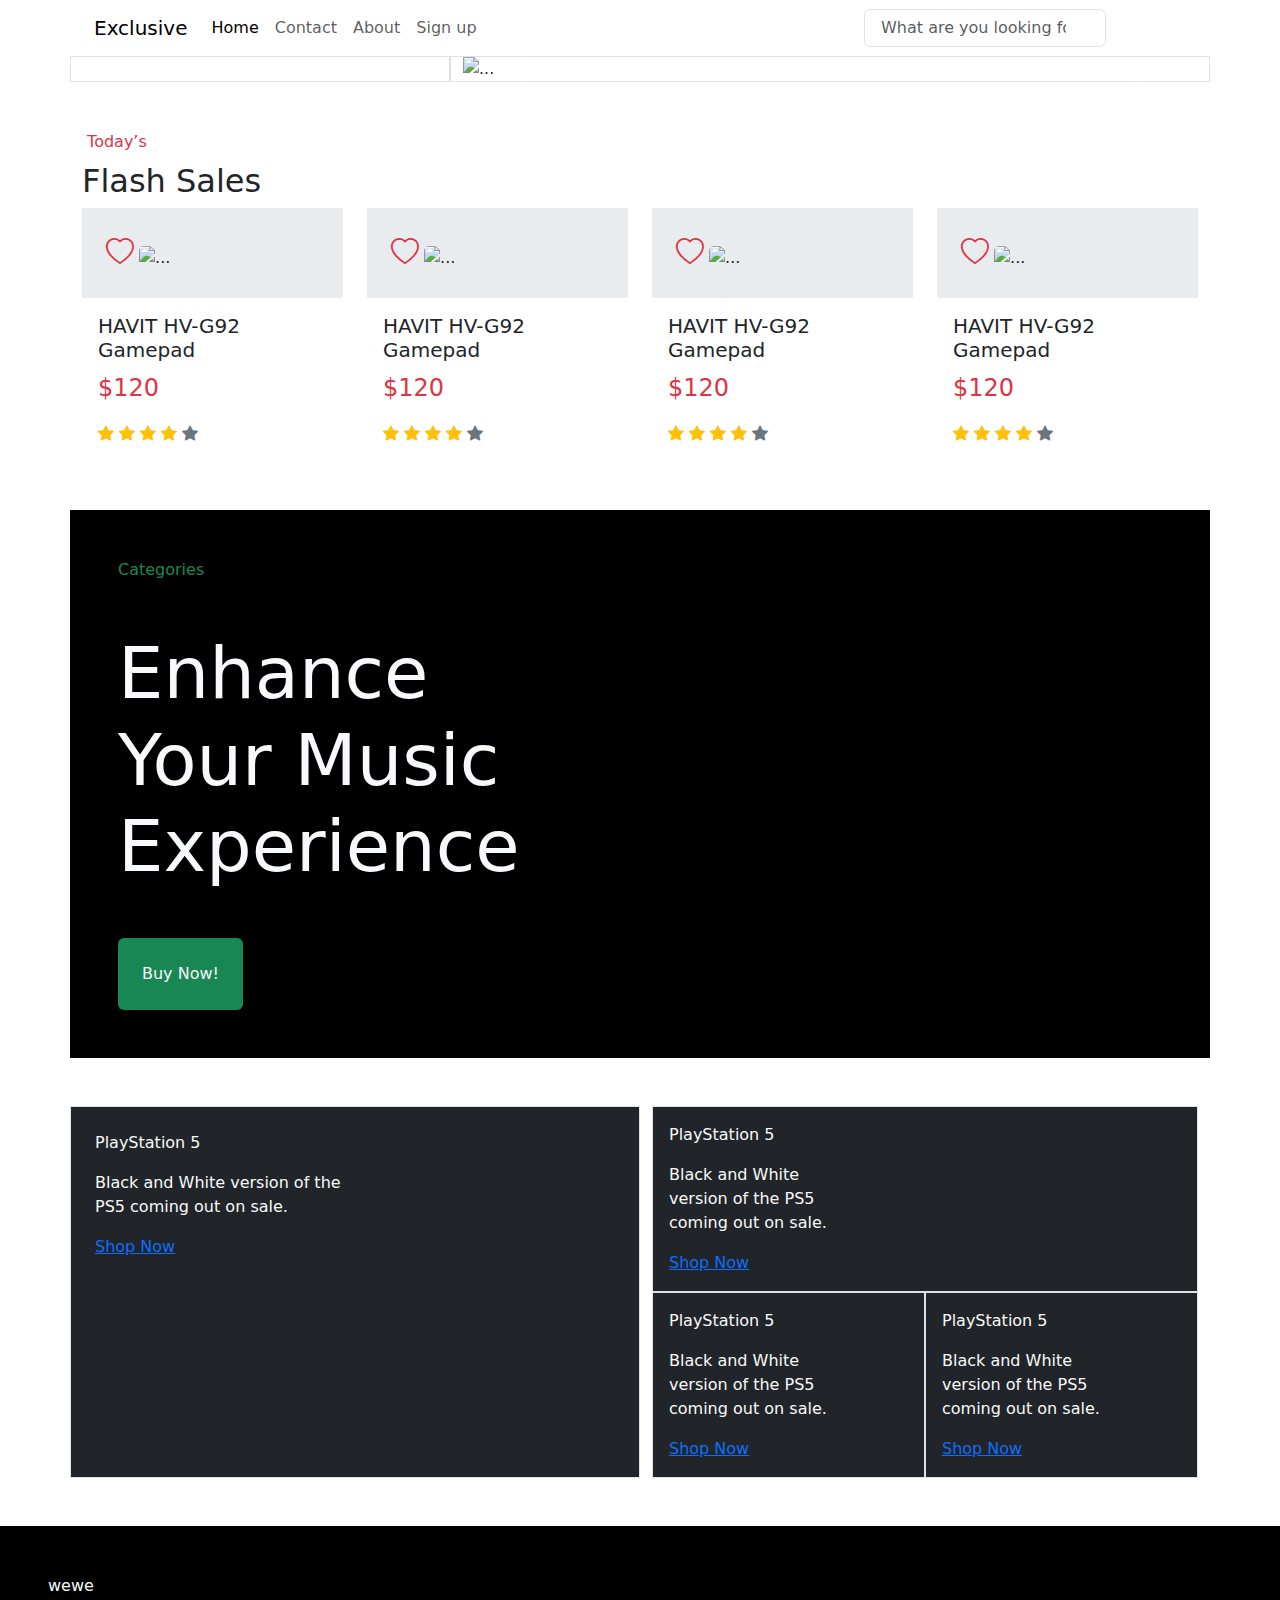
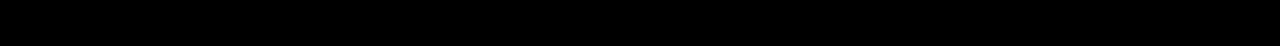
==== index.html @ aa5a188d "fix" ====
<!doctype html>
<html lang="en">

<head>
  <meta charset="utf-8">
  <meta name="viewport" content="width=device-width, initial-scale=1">
  <title>Bootstrap demo</title>
  <link href="https://cdn.jsdelivr.net/npm/bootstrap@5.3.3/dist/css/bootstrap.min.css" rel="stylesheet"
    integrity="sha384-QWTKZyjpPEjISv5WaRU9OFeRpok6YctnYmDr5pNlyT2bRjXh0JMhjY6hW+ALEwIH" crossorigin="anonymous">
  <link rel="stylesheet" href="/styles/style.css">
  <link rel="stylesheet" href="https://cdn.jsdelivr.net/npm/bootstrap-icons@1.11.3/font/bootstrap-icons.min.css">

</head>

<body>
  <header class=" container">
    <nav class="navbar navbar-expand-lg ">
      <div class="container-fluid">
        <a class="navbar-brand" href="#">Exclusive</a>
        <button class="navbar-toggler" type="button" data-bs-toggle="collapse" data-bs-target="#navbarSupportedContent"
          aria-controls="navbarSupportedContent" aria-expanded="false" aria-label="Toggle navigation">
          <span class="navbar-toggler-icon"></span>
        </button>
        <div class="collapse navbar-collapse" id="navbarSupportedContent">
          <ul class="navbar-nav me-auto mb-2 mb-lg-0">
            <li class="nav-item">
              <a class="nav-link active" aria-current="page" href="#">Home</a>
            </li>
            <li class="nav-item">
              <a class="nav-link" href="#">Contact</a>
            </li>

            <li class="nav-item">
              <a class="nav-link" aria-disabled="true">About</a>
            </li>
            <li class="nav-item">
              <a class="nav-link" aria-disabled="true">Sign up</a>
            </li>
          </ul>

          <form class="d-flex" role="search">
            <div class="d-flex border mx-2 px-1 rounded ">
              <input class="form-control me-2  border-0" type="search" placeholder="What are you looking for?"
                aria-label="Search">
              <img src="./images/icons/search.svg" alt="">
            </div>
            <img width="20px" class="mx-3" src="./images/icons/heart.svg" alt="">
            <img width="20px" src="./images/icons/cart3.svg" alt="">

          </form>
        </div>
      </div>
    </nav>
  </header>
  <section class=" container">
    <div class="row">
      <div class="col-4  border">
        <img class="w-100" src="https://img.freepik.com/premium-vector/online-phone-shop-flyer-vertical_791234-36.jpg"
          alt="">
      </div>
      <div class="col-8 border">
        <div id="carouselExampleIndicators" class="carousel slide">
          <div class="carousel-indicators">
            <button type="button" data-bs-target="#carouselExampleIndicators" data-bs-slide-to="0" class="active"
              aria-current="true" aria-label="Slide 1"></button>
            <button type="button" data-bs-target="#carouselExampleIndicators" data-bs-slide-to="1"
              aria-label="Slide 2"></button>
            <button type="button" data-bs-target="#carouselExampleIndicators" data-bs-slide-to="2"
              aria-label="Slide 3"></button>
          </div>
          <div class="carousel-inner">
            <div class="carousel-item active">
              <img src="https://encrypted-tbn0.gstatic.com/images?q=tbn:ANd9GcQwvh6_gZ9COES9s3XzuRDs3kwMmFb6Ldqcag&s"
                class="d-block w-100" alt="...">
            </div>
            <div class="carousel-item">
              <img src="https://encrypted-tbn0.gstatic.com/images?q=tbn:ANd9GcQwvh6_gZ9COES9s3XzuRDs3kwMmFb6Ldqcag&s"
                class="d-block w-100" alt="...">
            </div>
            <div class="carousel-item">
              <img src="https://encrypted-tbn0.gstatic.com/images?q=tbn:ANd9GcQwvh6_gZ9COES9s3XzuRDs3kwMmFb6Ldqcag&s"
                class="d-block w-100" alt="...">
            </div>
          </div>
          <button class="carousel-control-prev" type="button" data-bs-target="#carouselExampleIndicators"
            data-bs-slide="prev">
            <span class="carousel-control-prev-icon" aria-hidden="true"></span>
            <span class="visually-hidden">Previous</span>
          </button>
          <button class="carousel-control-next" type="button" data-bs-target="#carouselExampleIndicators"
            data-bs-slide="next">
            <span class="carousel-control-next-icon" aria-hidden="true"></span>
            <span class="visually-hidden">Next</span>
          </button>
        </div>
      </div>



    </div>
  </section>
  <section class="container my-5">
    <div>
      <img src="./images/Rectangle 18.svg" alt="">
      <span class="text-danger">Today’s</span>
      <h2 class="my-2">
        Flash Sales
      </h2>
    </div>
    <div class="row row-cols-1 row-cols-md-4 g-4">
      <div class="col">
        <div class="card h-100 border-0">
          <div class="p-4 bg-body-secondary">
            <!-- <i class="bi bi-heart-fill fs-3 text-danger"></i> -->
            <i class="bi bi-heart fs-3 text-danger"></i>

            <img src="./images/g92-2-500x500 1 (1).png" class="card-img-top" alt="...">

          </div>
          <div class="card-body">
            <h5 class="card-title">HAVIT HV-G92 Gamepad</h5>
            <div class="card-text">
              <div class="text-danger fs-4">
                $120
              </div>
              <div class="mt-3">
                <i class="bi bi-star-fill text-warning"></i>
                <i class="bi bi-star-fill text-warning"></i>
                <i class="bi bi-star-fill text-warning"></i>
                <i class="bi bi-star-fill text-warning"></i>
                <i class="bi bi-star-fill text-secondary"></i>
              </div>
            </div>
          </div>
          <!-- <div class="card-footer">
            <small class="text-body-secondary">Last updated 3 mins ago</small>
          </div> -->
        </div>
      </div>
      <div class="col">
        <div class="card h-100 border-0">
          <div class="p-4 bg-body-secondary">
            <!-- <i class="bi bi-heart-fill fs-3 text-danger"></i> -->
            <i class="bi bi-heart fs-3 text-danger"></i>

            <img src="./images/g92-2-500x500 1 (1).png" class="card-img-top" alt="...">

          </div>
          <div class="card-body">
            <h5 class="card-title">HAVIT HV-G92 Gamepad</h5>
            <div class="card-text">
              <div class="text-danger fs-4">
                $120
              </div>
              <div class="mt-3">
                <i class="bi bi-star-fill text-warning"></i>
                <i class="bi bi-star-fill text-warning"></i>
                <i class="bi bi-star-fill text-warning"></i>
                <i class="bi bi-star-fill text-warning"></i>
                <i class="bi bi-star-fill text-secondary"></i>
              </div>
            </div>
          </div>
          <!-- <div class="card-footer">
            <small class="text-body-secondary">Last updated 3 mins ago</small>
          </div> -->
        </div>
      </div>
      <div class="col">
        <div class="card h-100 border-0">
          <div class="p-4 bg-body-secondary">
            <!-- <i class="bi bi-heart-fill fs-3 text-danger"></i> -->
            <i class="bi bi-heart fs-3 text-danger"></i>

            <img src="./images/g92-2-500x500 1 (1).png" class="card-img-top" alt="...">

          </div>
          <div class="card-body">
            <h5 class="card-title">HAVIT HV-G92 Gamepad</h5>
            <div class="card-text">
              <div class="text-danger fs-4">
                $120
              </div>
              <div class="mt-3">
                <i class="bi bi-star-fill text-warning"></i>
                <i class="bi bi-star-fill text-warning"></i>
                <i class="bi bi-star-fill text-warning"></i>
                <i class="bi bi-star-fill text-warning"></i>
                <i class="bi bi-star-fill text-secondary"></i>
              </div>
            </div>
          </div>
          <!-- <div class="card-footer">
            <small class="text-body-secondary">Last updated 3 mins ago</small>
          </div> -->
        </div>
      </div>
      <div class="col">
        <div class="card h-100 border-0">
          <div class="p-4 bg-body-secondary">
            <!-- <i class="bi bi-heart-fill fs-3 text-danger"></i> -->
            <i class="bi bi-heart fs-3 text-danger"></i>

            <img src="./images/g92-2-500x500 1 (1).png" class="card-img-top" alt="...">

          </div>
          <div class="card-body">
            <h5 class="card-title">HAVIT HV-G92 Gamepad</h5>
            <div class="card-text">
              <div class="text-danger fs-4">
                $120
              </div>
              <div class="mt-3">
                <i class="bi bi-star-fill text-warning"></i>
                <i class="bi bi-star-fill text-warning"></i>
                <i class="bi bi-star-fill text-warning"></i>
                <i class="bi bi-star-fill text-warning"></i>
                <i class="bi bi-star-fill text-secondary"></i>
              </div>
            </div>
          </div>
          <!-- <div class="card-footer">
            <small class="text-body-secondary">Last updated 3 mins ago</small>
          </div> -->
        </div>
      </div>


    </div>

  </section>
  <section class="container">
    <div class="row bg-black text-light">
      <div class="col p-5">
        <p class="text-success">Categories</p>
        <h2 class="my-5 display-2">
          Enhance Your Music Experience

        </h2>
        <button class="bg-success p-4 text-light rounded border-0">
          Buy Now!

        </button>

      </div>
      <div class="col  gradient d-flex justify-content-center align-items-center p-5">
        <img class=" w-100" src="./images/JBL_BOOMBOX_2_HERO_020_x1 (1) 1 (2).png" alt="">
      </div>

    </div>
  </section>
  <section class="container mt-5 text-light">
    <div class="row">
      <!-- Левый большой блок -->
      <div class="col-6 border bg-dark bg-ps5 p-4">
        <div class="w-50">
          <p>
            PlayStation 5
          </p>
          <p>
            Black and White version of the PS5 coming out on sale.
          </p>
          <a href="">
            Shop Now
          </a>
        </div>
      </div>

      <!-- Правые блоки -->
      <div class="col-6">
        <!-- Верхний блок -->
        <div class="d-flex border bg-dark ">
          <div class="col-6 d-flex align-items-end p-3">
            <div class="w-75">
              <p>
                PlayStation 5
              </p>
              <p>
                Black and White version of the PS5 coming out on sale.
              </p>
              <a href="">
                Shop Now
              </a>
            </div>
          </div>
          <div class="col-6">
            <img class="w-100" src="./images/ps5-slim-goedkope-playstation_large 1 (2).png" alt="">
          </div>

        </div>

        <!-- Два нижних блока -->
        <div class="d-flex">
          <div class="col-6 border bg-dark d-flex align-items-end height-100 p-3 bg-speakers">
            <div class="w-75">
              <p>
                PlayStation 5
              </p>
              <p>
                Black and White version of the PS5 coming out on sale.
              </p>
              <a href="">
                Shop Now
              </a>
            </div>

          </div>
          <div class="col-6 border bg-dark d-flex align-items-end height-100 p-3 bg-speakers">
            <div class="w-75">
              <p>
                PlayStation 5
              </p>
              <p>
                Black and White version of the PS5 coming out on sale.
              </p>
              <a href="">
                Shop Now
              </a>
            </div>

          </div>
        </div>

      </div>
    </div>
  </section>

  <footer class="bg-black p-5 text-light mt-5">
    wewe  
  </footer>


  <script src="https://cdn.jsdelivr.net/npm/bootstrap@5.3.3/dist/js/bootstrap.bundle.min.js"
    integrity="sha384-YvpcrYf0tY3lHB60NNkmXc5s9fDVZLESaAA55NDzOxhy9GkcIdslK1eN7N6jIeHz"
    crossorigin="anonymous"></script>
  <script src="https://cdn.jsdelivr.net/npm/axios/dist/axios.min.js"></script>
  <script src="./js/script.js"></script>
</body>

</html>
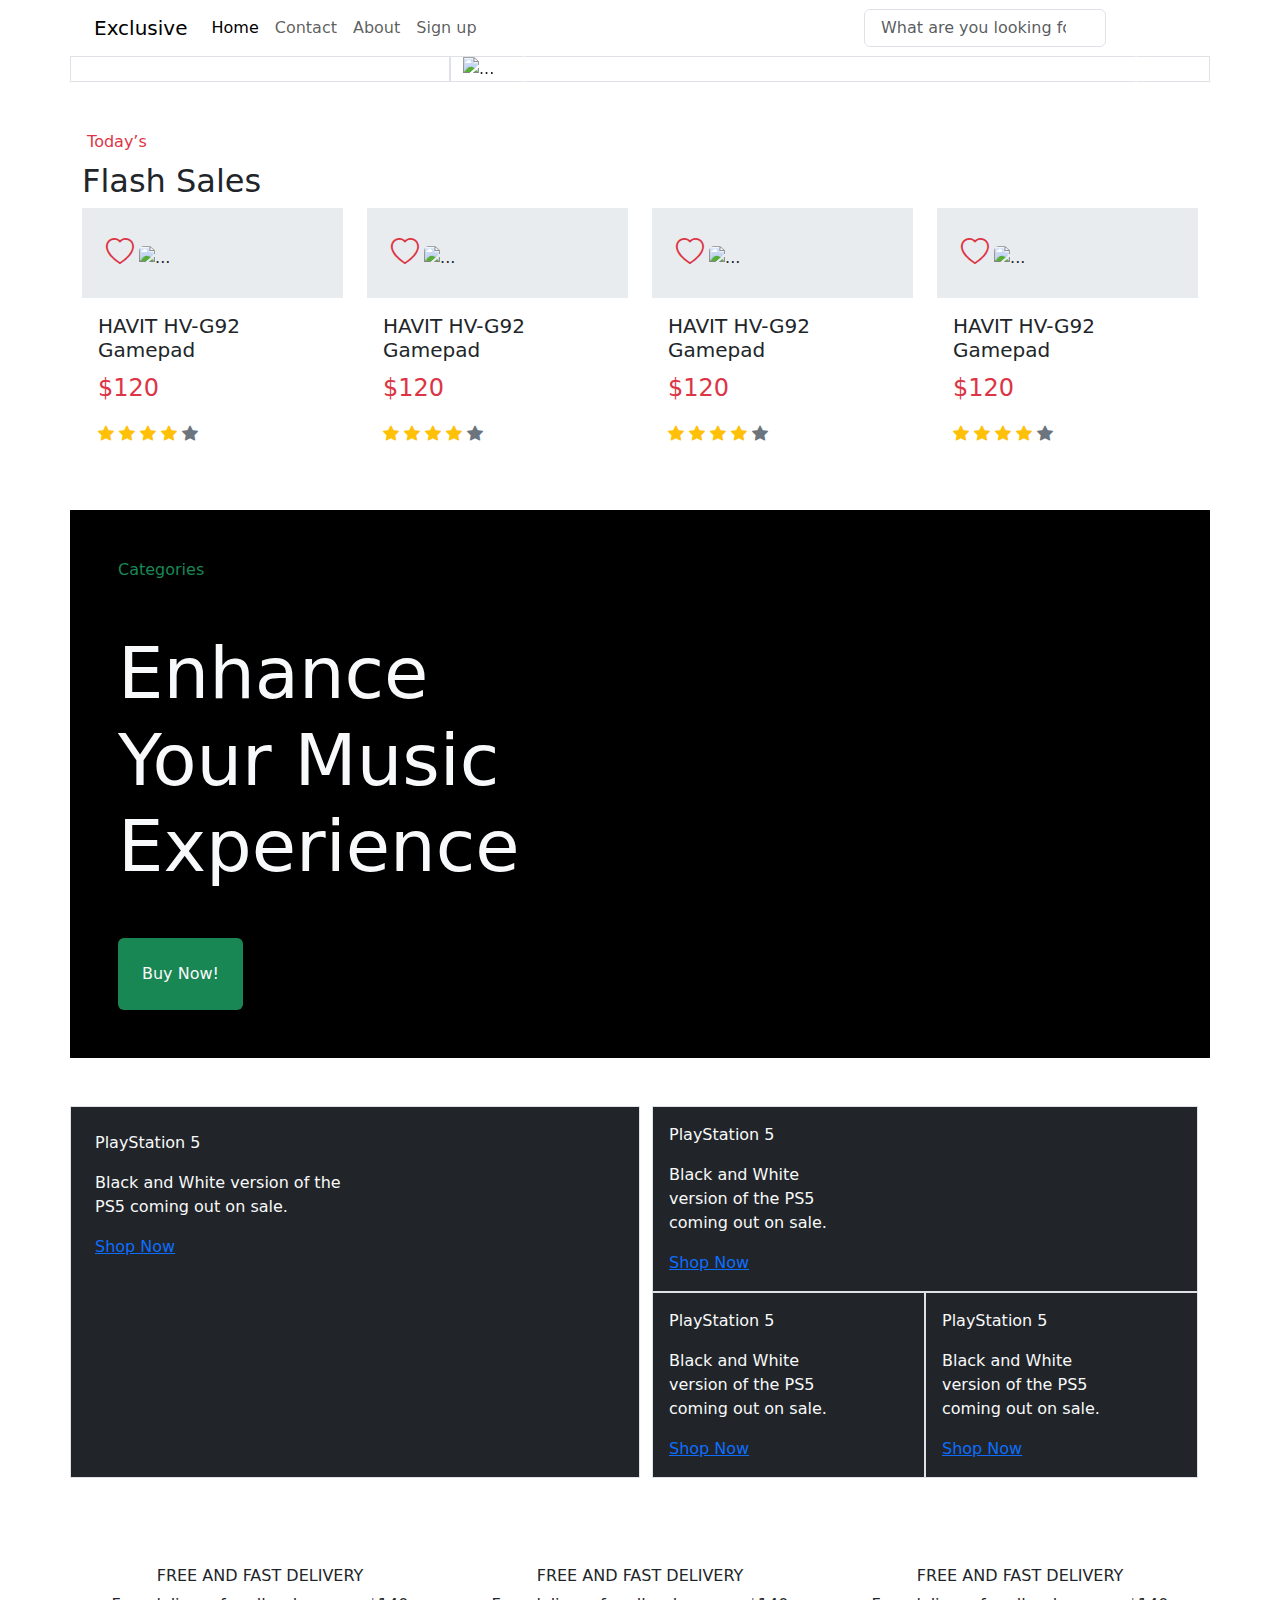
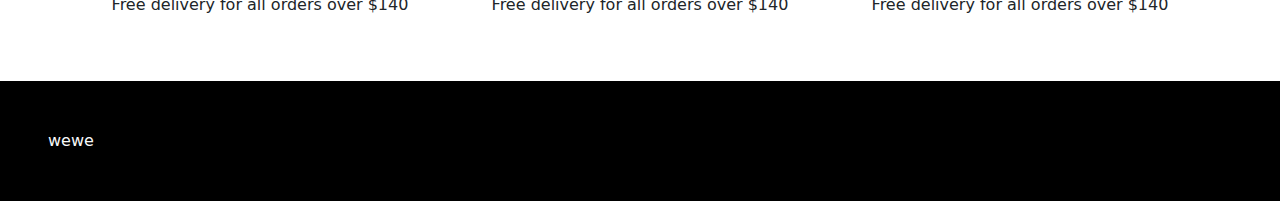
==== commit 14d8777d: "add cart checkout login product pages" ====
--- a/index.html
+++ b/index.html
@@ -324,6 +324,32 @@
       </div>
     </div>
   </section>
+  <section class="container my-5">
+    <div class="row text-center">
+      <div class="col">
+        <img src="./images/Services.png" alt="">
+        <h4 class="fs-6 mt-3"> FREE AND FAST DELIVERY</h4>
+        <p class="fs-7">Free delivery for all orders over $140
+        </p>
+
+      </div>
+      <div class="col">
+        <img src="./images/Services.png" alt="">
+        <h4 class="fs-6 mt-3"> FREE AND FAST DELIVERY</h4>
+        <p class="fs-7">Free delivery for all orders over $140
+        </p>
+      </div>
+      <div class="col">
+        <img src="./images/Services.png" alt="">
+        <h4 class="fs-6 mt-3"> FREE AND FAST DELIVERY</h4>
+        <p class="fs-7">Free delivery for all orders over $140
+        </p>
+      </div>
+
+    </div>
+
+  </section>
+
 
   <footer class="bg-black p-5 text-light mt-5">
     wewe  
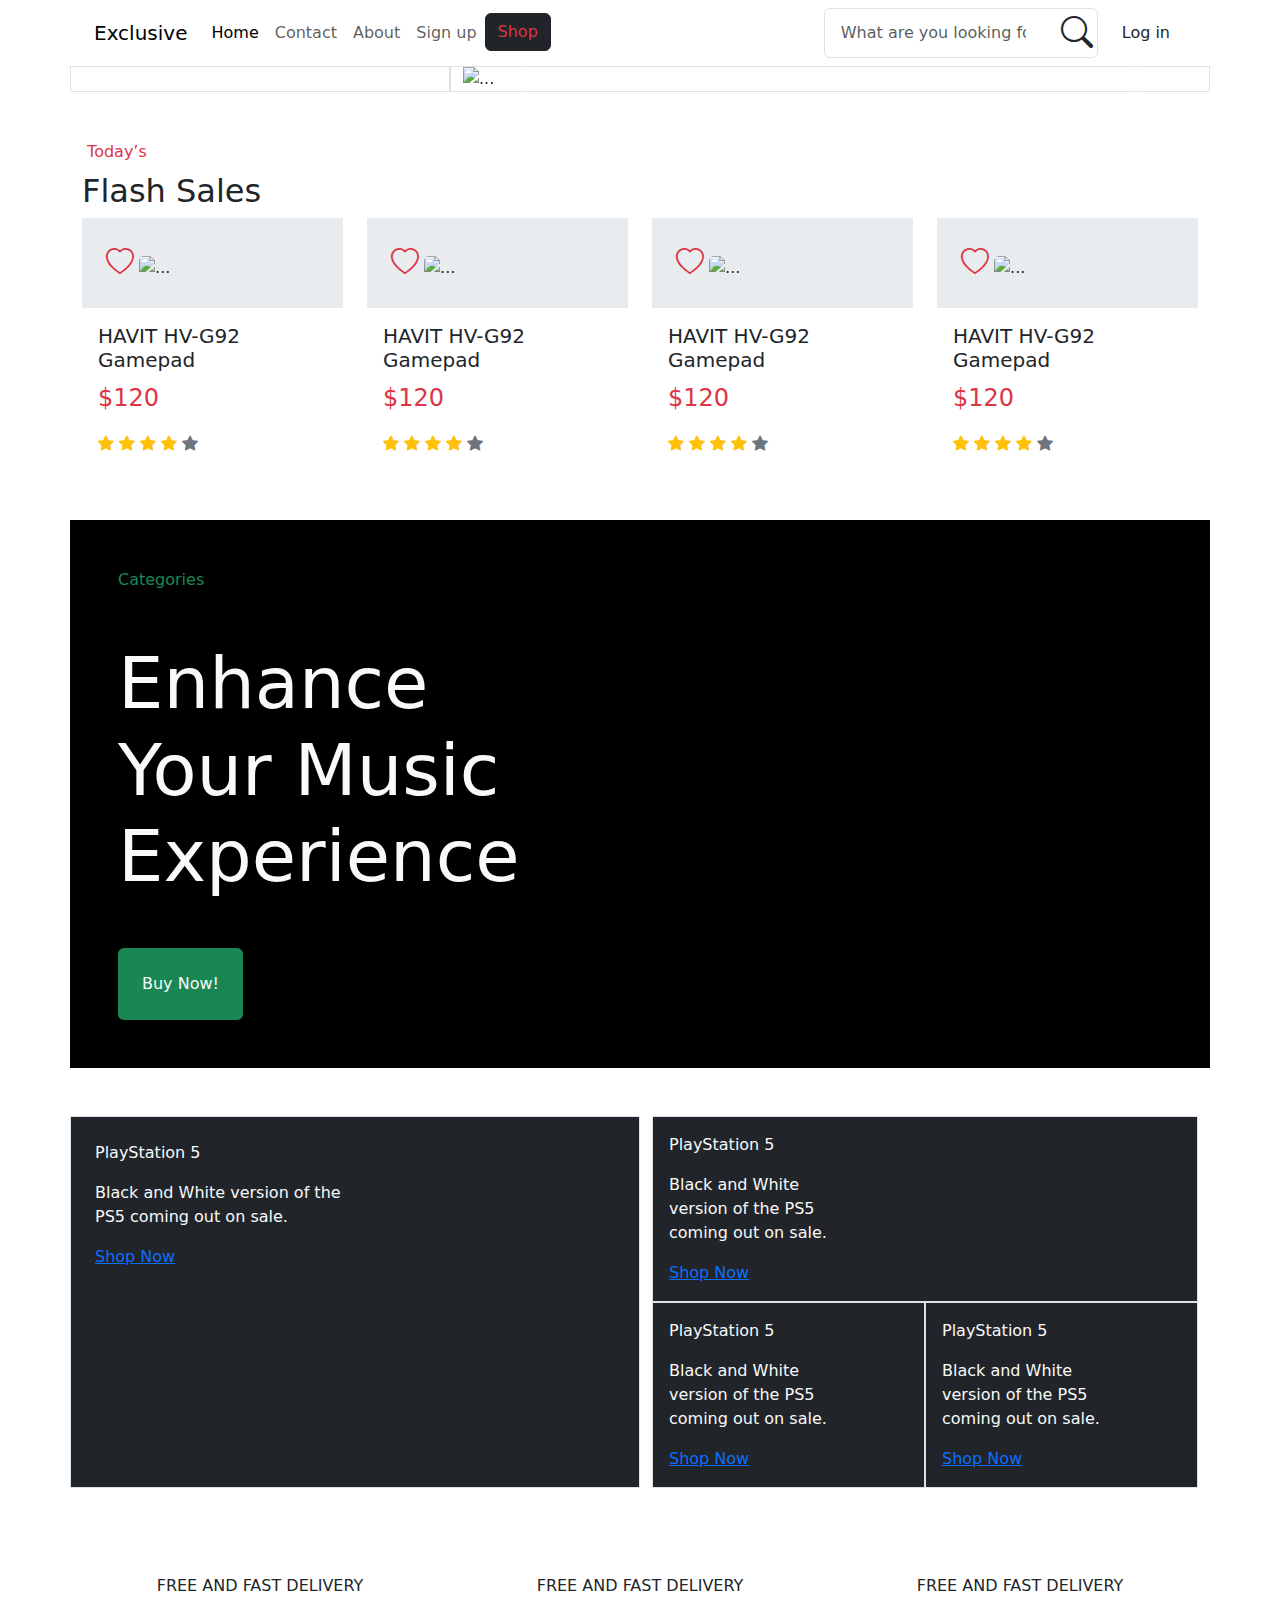
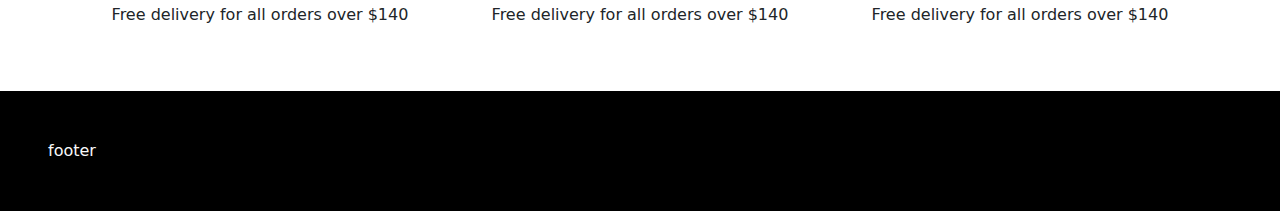
==== commit fcfc608f: "fix" ====
--- a/index.html
+++ b/index.html
@@ -4,7 +4,7 @@
 <head>
   <meta charset="utf-8">
   <meta name="viewport" content="width=device-width, initial-scale=1">
-  <title>Bootstrap demo</title>
+  <title>Home page</title>
   <link href="https://cdn.jsdelivr.net/npm/bootstrap@5.3.3/dist/css/bootstrap.min.css" rel="stylesheet"
     integrity="sha384-QWTKZyjpPEjISv5WaRU9OFeRpok6YctnYmDr5pNlyT2bRjXh0JMhjY6hW+ALEwIH" crossorigin="anonymous">
   <link rel="stylesheet" href="/styles/style.css">
@@ -16,7 +16,7 @@
   <header class=" container">
     <nav class="navbar navbar-expand-lg ">
       <div class="container-fluid">
-        <a class="navbar-brand" href="#">Exclusive</a>
+        <a class="navbar-brand" href="/index.html">Exclusive</a>
         <button class="navbar-toggler" type="button" data-bs-toggle="collapse" data-bs-target="#navbarSupportedContent"
           aria-controls="navbarSupportedContent" aria-expanded="false" aria-label="Toggle navigation">
           <span class="navbar-toggler-icon"></span>
@@ -24,30 +24,50 @@
         <div class="collapse navbar-collapse" id="navbarSupportedContent">
           <ul class="navbar-nav me-auto mb-2 mb-lg-0">
             <li class="nav-item">
-              <a class="nav-link active" aria-current="page" href="#">Home</a>
+              <a class="nav-link active" aria-current="page" href="/index.html">Home</a>
             </li>
             <li class="nav-item">
               <a class="nav-link" href="#">Contact</a>
             </li>
 
             <li class="nav-item">
-              <a class="nav-link" aria-disabled="true">About</a>
-            </li>
-            <li class="nav-item">
-              <a class="nav-link" aria-disabled="true">Sign up</a>
+              <a class="nav-link">About</a>
+            </li>
+            <li class="nav-item">
+              <a class="nav-link" href="/pages/registration/registration.html">Sign up</a>
+            </li>
+            <li class="nav-item">
+              <a  href="/pages/shop/shop.html" class="btn btn-dark text-danger">Shop</a>
             </li>
           </ul>
 
-          <form class="d-flex" role="search">
+          <form class="d-flex " role="search">
             <div class="d-flex border mx-2 px-1 rounded ">
               <input class="form-control me-2  border-0" type="search" placeholder="What are you looking for?"
                 aria-label="Search">
-              <img src="./images/icons/search.svg" alt="">
-            </div>
-            <img width="20px" class="mx-3" src="./images/icons/heart.svg" alt="">
-            <img width="20px" src="./images/icons/cart3.svg" alt="">
-
+              <i class="bi bi-search fs-2"></i>
+            </div>
           </form>
+          <div class="mx-3 profileMenu d-flex gap-2 align-items-center ">
+            <a href="/pages/cart/cart.html">
+              <i class="bi bi-cart3 fs-2 mx-3"></i>
+            </a>
+            <a href="/pages/profile/profile.html">
+              <i class="bi bi-person-circle fs-2"></i>
+            </a>
+            <span class="username">
+
+            </span>
+          </div>
+          <!-- <div class="mx-3 profileMenu">
+            <a class="nav-link" href="/pages/login/login.html">
+              Log in
+            </a>
+
+          </div> -->
+
+
+
         </div>
       </div>
     </nav>
@@ -70,15 +90,18 @@
           </div>
           <div class="carousel-inner">
             <div class="carousel-item active">
-              <img src="https://encrypted-tbn0.gstatic.com/images?q=tbn:ANd9GcQwvh6_gZ9COES9s3XzuRDs3kwMmFb6Ldqcag&s"
+              <img
+                src="https://i.ytimg.com/vi/GDlkCkcIqTs/hq720.jpg?sqp=-oaymwEhCK4FEIIDSFryq4qpAxMIARUAAAAAGAElAADIQj0AgKJD&rs=AOn4CLAFpFHzEKCTxBA2MNIb3OCcht5L7A"
                 class="d-block w-100" alt="...">
             </div>
             <div class="carousel-item">
-              <img src="https://encrypted-tbn0.gstatic.com/images?q=tbn:ANd9GcQwvh6_gZ9COES9s3XzuRDs3kwMmFb6Ldqcag&s"
+              <img
+                src="https://i.ytimg.com/vi/GDlkCkcIqTs/hq720.jpg?sqp=-oaymwEhCK4FEIIDSFryq4qpAxMIARUAAAAAGAElAADIQj0AgKJD&rs=AOn4CLAFpFHzEKCTxBA2MNIb3OCcht5L7A"
                 class="d-block w-100" alt="...">
             </div>
             <div class="carousel-item">
-              <img src="https://encrypted-tbn0.gstatic.com/images?q=tbn:ANd9GcQwvh6_gZ9COES9s3XzuRDs3kwMmFb6Ldqcag&s"
+              <img
+                src="https://i.ytimg.com/vi/GDlkCkcIqTs/hq720.jpg?sqp=-oaymwEhCK4FEIIDSFryq4qpAxMIARUAAAAAGAElAADIQj0AgKJD&rs=AOn4CLAFpFHzEKCTxBA2MNIb3OCcht5L7A"
                 class="d-block w-100" alt="...">
             </div>
           </div>
@@ -327,20 +350,20 @@
   <section class="container my-5">
     <div class="row text-center">
       <div class="col">
-        <img src="./images/Services.png" alt="">
+        <img src="/images/home page/Services.png" alt="">
         <h4 class="fs-6 mt-3"> FREE AND FAST DELIVERY</h4>
         <p class="fs-7">Free delivery for all orders over $140
         </p>
 
       </div>
       <div class="col">
-        <img src="./images/Services.png" alt="">
+        <img src="/images/home page/Services.png" alt="">
         <h4 class="fs-6 mt-3"> FREE AND FAST DELIVERY</h4>
         <p class="fs-7">Free delivery for all orders over $140
         </p>
       </div>
       <div class="col">
-        <img src="./images/Services.png" alt="">
+        <img src="/images/home page/Services.png" alt="">
         <h4 class="fs-6 mt-3"> FREE AND FAST DELIVERY</h4>
         <p class="fs-7">Free delivery for all orders over $140
         </p>
@@ -352,15 +375,17 @@
 
 
   <footer class="bg-black p-5 text-light mt-5">
-    wewe  
+    footer
   </footer>
+
 
 
   <script src="https://cdn.jsdelivr.net/npm/bootstrap@5.3.3/dist/js/bootstrap.bundle.min.js"
     integrity="sha384-YvpcrYf0tY3lHB60NNkmXc5s9fDVZLESaAA55NDzOxhy9GkcIdslK1eN7N6jIeHz"
     crossorigin="anonymous"></script>
   <script src="https://cdn.jsdelivr.net/npm/axios/dist/axios.min.js"></script>
-  <script src="./js/script.js"></script>
+
+  <script type="module" src="/js/script.js"></script>
 </body>
 
 </html>